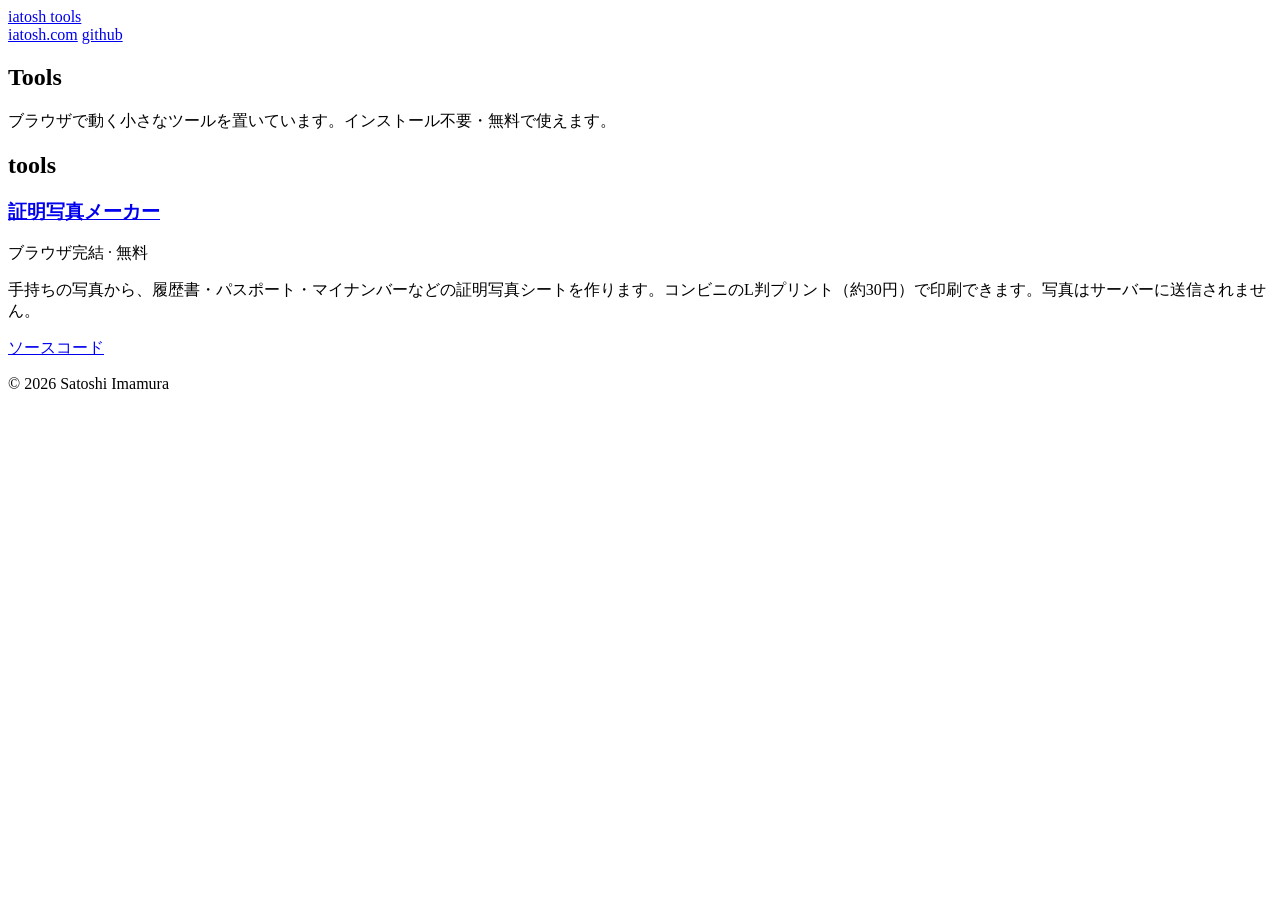
==== public/index.html @ 03b5ff13 "Add tool index page for tools.iatosh.com" ====
<!doctype html>
<html lang="ja">
<head>
  <meta charset="utf-8">
  <meta name="viewport" content="width=device-width, initial-scale=1">
  <title>iatosh tools</title>
  <meta name="description" content="ブラウザで動く小さなツール集。証明写真メーカーなど、インストール不要・無料で使えます。">
  <link rel="canonical" href="https://tools.iatosh.com/">
  <meta property="og:type" content="website">
  <meta property="og:locale" content="ja_JP">
  <meta property="og:title" content="iatosh tools">
  <meta property="og:description" content="ブラウザで動く小さなツール集。インストール不要・無料で使えます。">
  <meta property="og:url" content="https://tools.iatosh.com/">
  <meta name="theme-color" content="#f5f1e8">
  <link rel="icon" href="/favicon.svg" type="image/svg+xml">
  <link rel="preconnect" href="https://fonts.googleapis.com">
  <link rel="preconnect" href="https://fonts.gstatic.com" crossorigin>
  <link href="https://fonts.googleapis.com/css2?family=Atkinson+Hyperlegible:wght@400;700&family=Barlow+Condensed:wght@500;700&family=JetBrains+Mono:wght@400;600&display=swap" rel="stylesheet">
  <link rel="stylesheet" href="/style.css">
</head>
<body>
  <header class="top">
    <a class="mark" href="/">iatosh tools</a>
    <nav aria-label="Links">
      <a href="https://iatosh.com/">iatosh.com</a>
      <a href="https://github.com/iatosh">github</a>
    </nav>
  </header>

  <main>
    <section class="hero">
      <h1>Tools</h1>
      <p class="lede">ブラウザで動く小さなツールを置いています。インストール不要・無料で使えます。</p>
    </section>

    <section class="block" aria-labelledby="list">
      <h2 id="list">tools</h2>
      <div class="body">
        <article class="project">
          <h3><a href="/id-photo-maker/">証明写真メーカー</a></h3>
          <p class="stack">ブラウザ完結 · 無料</p>
          <p>手持ちの写真から、履歴書・パスポート・マイナンバーなどの証明写真シートを作ります。コンビニのL判プリント（約30円）で印刷できます。写真はサーバーに送信されません。</p>
          <p class="source"><a href="https://github.com/iatosh/id-photo-maker">ソースコード</a></p>
        </article>
      </div>
    </section>
  </main>

  <footer class="foot">
    <span>© 2026 Satoshi Imamura</span>
  </footer>
</body>
</html>
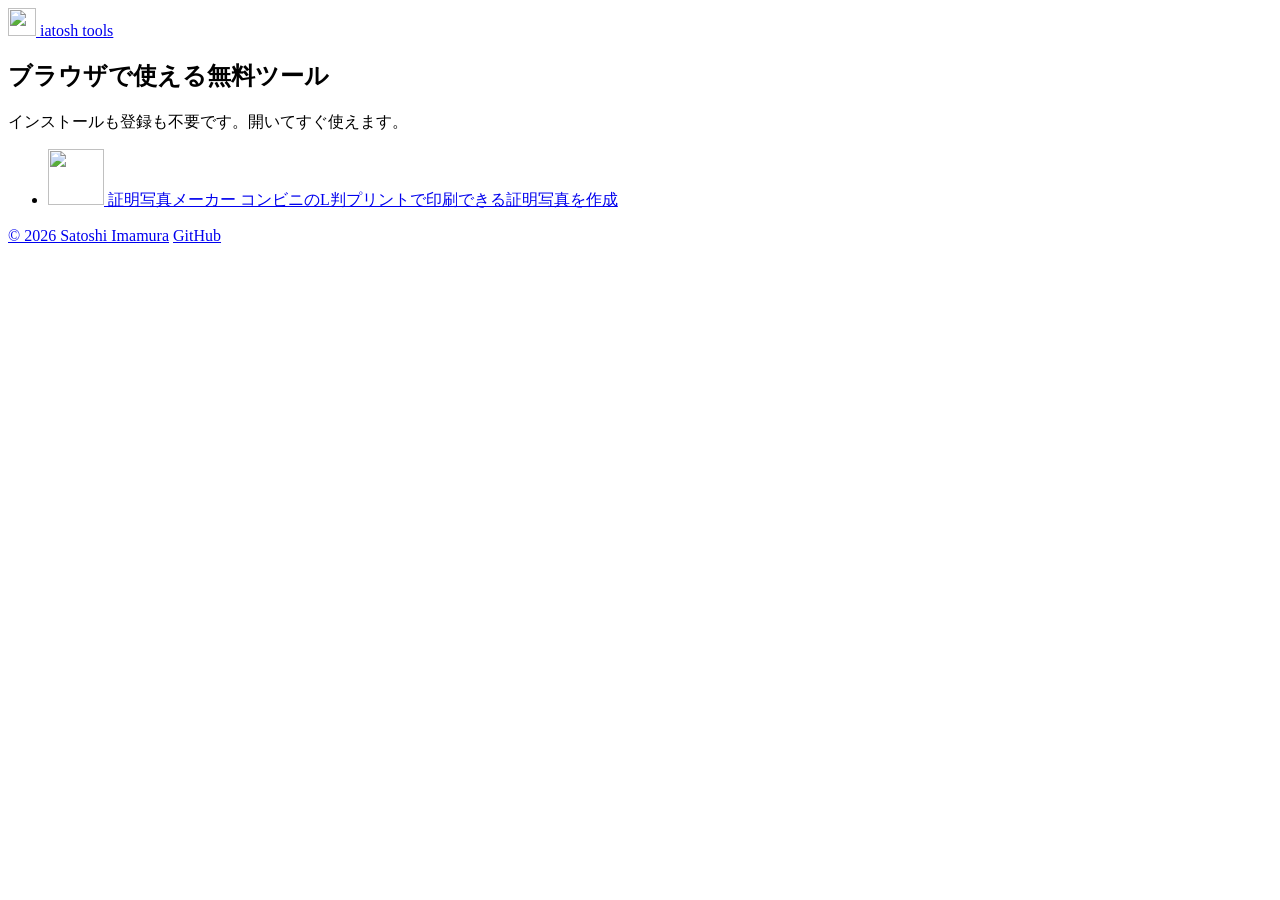
==== commit 90578a2b: "Redesign index as centered app-style tool grid" ====
--- a/public/index.html
+++ b/public/index.html
@@ -3,51 +3,46 @@
 <head>
   <meta charset="utf-8">
   <meta name="viewport" content="width=device-width, initial-scale=1">
-  <title>iatosh tools</title>
-  <meta name="description" content="ブラウザで動く小さなツール集。証明写真メーカーなど、インストール不要・無料で使えます。">
+  <title>iatosh tools｜ブラウザで使える無料ツール</title>
+  <meta name="description" content="インストール不要、ブラウザだけで使える無料ツール集。証明写真メーカーなど。">
   <link rel="canonical" href="https://tools.iatosh.com/">
   <meta property="og:type" content="website">
   <meta property="og:locale" content="ja_JP">
-  <meta property="og:title" content="iatosh tools">
-  <meta property="og:description" content="ブラウザで動く小さなツール集。インストール不要・無料で使えます。">
+  <meta property="og:title" content="iatosh tools｜ブラウザで使える無料ツール">
+  <meta property="og:description" content="インストール不要、ブラウザだけで使える無料ツール集。">
   <meta property="og:url" content="https://tools.iatosh.com/">
-  <meta name="theme-color" content="#f5f1e8">
+  <meta name="theme-color" content="#f5f7fb">
   <link rel="icon" href="/favicon.svg" type="image/svg+xml">
-  <link rel="preconnect" href="https://fonts.googleapis.com">
-  <link rel="preconnect" href="https://fonts.gstatic.com" crossorigin>
-  <link href="https://fonts.googleapis.com/css2?family=Atkinson+Hyperlegible:wght@400;700&family=Barlow+Condensed:wght@500;700&family=JetBrains+Mono:wght@400;600&display=swap" rel="stylesheet">
   <link rel="stylesheet" href="/style.css">
 </head>
 <body>
   <header class="top">
-    <a class="mark" href="/">iatosh tools</a>
-    <nav aria-label="Links">
-      <a href="https://iatosh.com/">iatosh.com</a>
-      <a href="https://github.com/iatosh">github</a>
-    </nav>
+    <a class="brand" href="/">
+      <img src="/favicon.svg" alt="" width="28" height="28">
+      <span>iatosh tools</span>
+    </a>
   </header>
 
   <main>
     <section class="hero">
-      <h1>Tools</h1>
-      <p class="lede">ブラウザで動く小さなツールを置いています。インストール不要・無料で使えます。</p>
+      <h1>ブラウザで使える無料ツール</h1>
+      <p>インストールも登録も不要です。開いてすぐ使えます。</p>
     </section>
 
-    <section class="block" aria-labelledby="list">
-      <h2 id="list">tools</h2>
-      <div class="body">
-        <article class="project">
-          <h3><a href="/id-photo-maker/">証明写真メーカー</a></h3>
-          <p class="stack">ブラウザ完結 · 無料</p>
-          <p>手持ちの写真から、履歴書・パスポート・マイナンバーなどの証明写真シートを作ります。コンビニのL判プリント（約30円）で印刷できます。写真はサーバーに送信されません。</p>
-          <p class="source"><a href="https://github.com/iatosh/id-photo-maker">ソースコード</a></p>
-        </article>
-      </div>
-    </section>
+    <ul class="grid" aria-label="ツール一覧">
+      <li>
+        <a class="tool" href="/id-photo-maker/">
+          <img class="icon" src="/icons/id-photo-maker.svg" alt="" width="56" height="56">
+          <span class="name">証明写真メーカー</span>
+          <span class="desc">コンビニのL判プリントで印刷できる証明写真を作成</span>
+        </a>
+      </li>
+    </ul>
   </main>
 
   <footer class="foot">
-    <span>© 2026 Satoshi Imamura</span>
+    <a href="https://iatosh.com/">© 2026 Satoshi Imamura</a>
+    <a href="https://github.com/iatosh">GitHub</a>
   </footer>
 </body>
 </html>
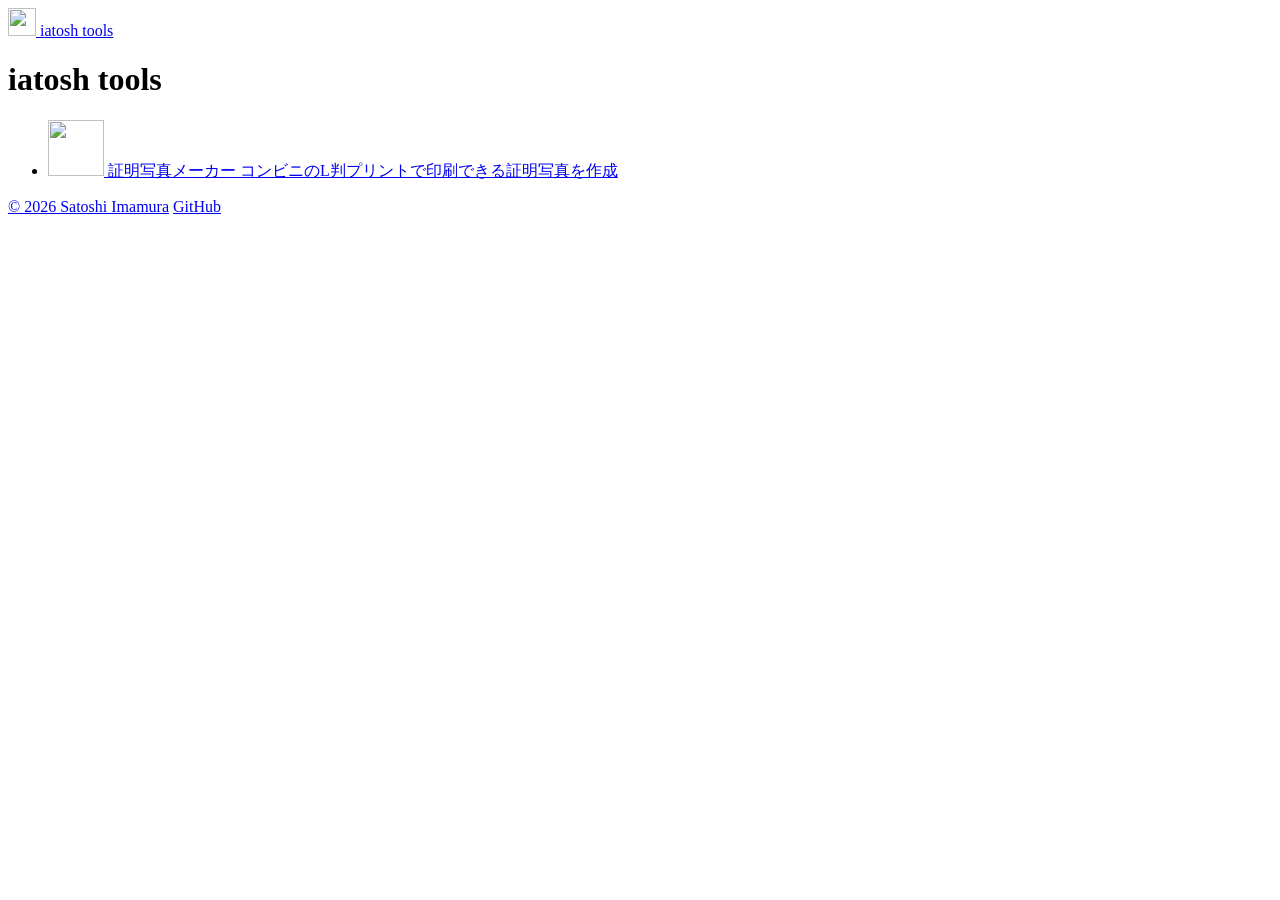
==== commit 699e3511: "Drop hero copy and apply web interface guideline fixes" ====
--- a/public/index.html
+++ b/public/index.html
@@ -3,15 +3,16 @@
 <head>
   <meta charset="utf-8">
   <meta name="viewport" content="width=device-width, initial-scale=1">
-  <title>iatosh tools｜ブラウザで使える無料ツール</title>
-  <meta name="description" content="インストール不要、ブラウザだけで使える無料ツール集。証明写真メーカーなど。">
+  <title>iatosh tools</title>
+  <meta name="description" content="ブラウザで使えるツールの一覧です。証明写真メーカーなどを公開しています。">
   <link rel="canonical" href="https://tools.iatosh.com/">
   <meta property="og:type" content="website">
   <meta property="og:locale" content="ja_JP">
-  <meta property="og:title" content="iatosh tools｜ブラウザで使える無料ツール">
-  <meta property="og:description" content="インストール不要、ブラウザだけで使える無料ツール集。">
+  <meta property="og:title" content="iatosh tools">
+  <meta property="og:description" content="ブラウザで使えるツールの一覧です。">
   <meta property="og:url" content="https://tools.iatosh.com/">
-  <meta name="theme-color" content="#f5f7fb">
+  <meta name="theme-color" content="#f5f7fb" media="(prefers-color-scheme: light)">
+  <meta name="theme-color" content="#11151c" media="(prefers-color-scheme: dark)">
   <link rel="icon" href="/favicon.svg" type="image/svg+xml">
   <link rel="stylesheet" href="/style.css">
 </head>
@@ -19,15 +20,12 @@
   <header class="top">
     <a class="brand" href="/">
       <img src="/favicon.svg" alt="" width="28" height="28">
-      <span>iatosh tools</span>
+      <span translate="no">iatosh tools</span>
     </a>
   </header>
 
   <main>
-    <section class="hero">
-      <h1>ブラウザで使える無料ツール</h1>
-      <p>インストールも登録も不要です。開いてすぐ使えます。</p>
-    </section>
+    <h1 class="sr-only" translate="no">iatosh tools</h1>
 
     <ul class="grid" aria-label="ツール一覧">
       <li>
@@ -41,7 +39,7 @@
   </main>
 
   <footer class="foot">
-    <a href="https://iatosh.com/">© 2026 Satoshi Imamura</a>
+    <a href="https://iatosh.com/" translate="no">© 2026 Satoshi Imamura</a>
     <a href="https://github.com/iatosh">GitHub</a>
   </footer>
 </body>
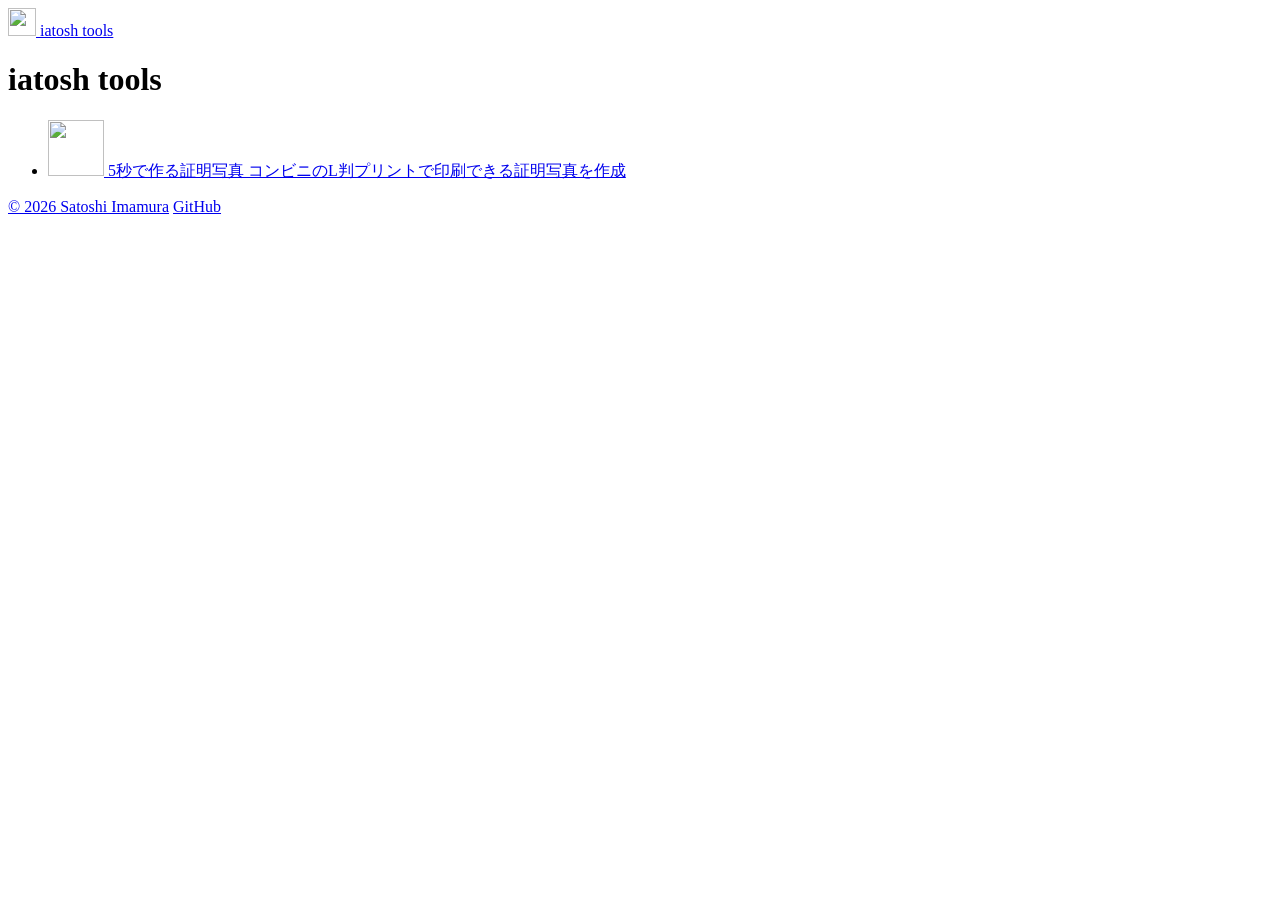
==== commit e5ff63a9: "Use new app name 5秒で作る証明写真" ====
--- a/public/index.html
+++ b/public/index.html
@@ -4,7 +4,7 @@
   <meta charset="utf-8">
   <meta name="viewport" content="width=device-width, initial-scale=1">
   <title>iatosh tools</title>
-  <meta name="description" content="ブラウザで使えるツールの一覧です。証明写真メーカーなどを公開しています。">
+  <meta name="description" content="ブラウザで使えるツールの一覧です。証明写真を作るツールなどを公開しています。">
   <link rel="canonical" href="https://tools.iatosh.com/">
   <meta property="og:type" content="website">
   <meta property="og:locale" content="ja_JP">
@@ -31,7 +31,7 @@
       <li>
         <a class="tool" href="/id-photo-maker/">
           <img class="icon" src="/icons/id-photo-maker.svg" alt="" width="56" height="56">
-          <span class="name">証明写真メーカー</span>
+          <span class="name">5秒で作る証明写真</span>
           <span class="desc">コンビニのL判プリントで印刷できる証明写真を作成</span>
         </a>
       </li>
